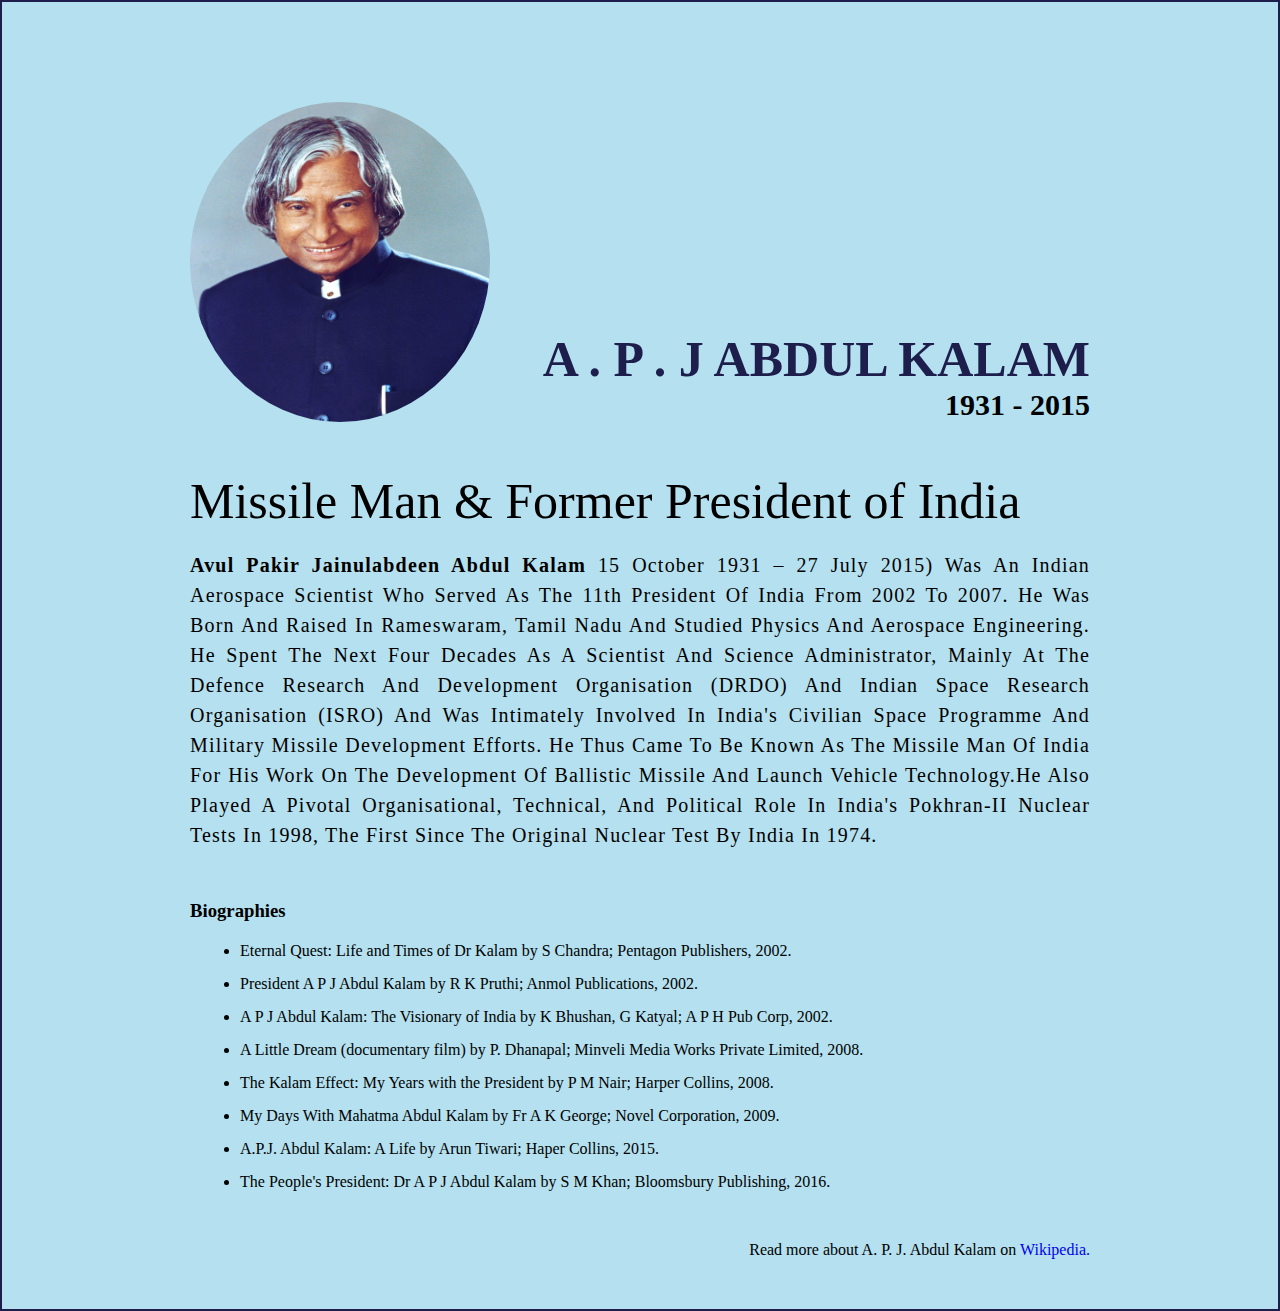
==== LEVEL2 TASK2 TRIBUTE PAGE/index.html @ fc319d4c "Add files via upload" ====
<!DOCTYPE html>
<html lang="en">
  <head>
    <meta charset="UTF-8" />

    <meta http-equiv="X-UA-Compatible" content="IE=edge" />

    <meta name="viewport" content="width=device-width, initial-scale=1.0" />
    <title>The Tribute Website | A.P. J Abdul Kalam</title>
    <link rel="stylesheet" href="style.css" />
  </head>
  <body>
    <div class="container">
      <div class="content">
        <section class="top_section">
          <div class="image_container">
            <img src="./images/apj.jpg" alt="tribute" />
          </div>
          <div>
            <h1>A . P . J Abdul Kalam</h1>
            <h4>1931 - 2015</h4>
          </div>
        </section>
        <section class="about_section">
          <h2>Missile Man & Former President of India</h2>
          <p>
            <b>Avul Pakir Jainulabdeen Abdul Kalam</b> 15 October 1931 – 27 July
            2015) was an Indian aerospace scientist who served as the 11th
            president of India from 2002 to 2007. He was born and raised in
            Rameswaram, Tamil Nadu and studied physics and aerospace
            engineering. He spent the next four decades as a scientist and
            science administrator, mainly at the Defence Research and
            Development Organisation (DRDO) and Indian Space Research
            Organisation (ISRO) and was intimately involved in India's civilian
            space programme and military missile development efforts. He thus
            came to be known as the Missile Man of India for his work on the
            development of ballistic missile and launch vehicle
            technology.He also played a pivotal organisational,
            technical, and political role in India's Pokhran-II nuclear tests in
            1998, the first since the original nuclear test by India in 1974.
          </p>
        </section>
        <section class="biography_section">
          <h3>Biographies</h3>
          <ul>
            <li>
              Eternal Quest: Life and Times of Dr Kalam by S Chandra; Pentagon
              Publishers, 2002.
            </li>
            <li>
              President A P J Abdul Kalam by R K Pruthi; Anmol Publications,
              2002.
            </li>
            <li>
              A P J Abdul Kalam: The Visionary of India by K Bhushan, G Katyal;
              A P H Pub Corp, 2002.
            </li>
            <li>
              A Little Dream (documentary film) by P. Dhanapal; Minveli Media
              Works Private Limited, 2008.
            </li>
            <li>
              The Kalam Effect: My Years with the President by P M Nair; Harper
              Collins, 2008.
            </li>
            <li>
              My Days With Mahatma Abdul Kalam by Fr A K George; Novel
              Corporation, 2009.
            </li>
            <li>
              A.P.J. Abdul Kalam: A Life by Arun Tiwari; Haper Collins, 2015.
            </li>
            <li>
              The People's President: Dr A P J Abdul Kalam by S M Khan;
              Bloomsbury Publishing, 2016.
            </li>
          </ul>
        </section>
        <footer>
          <p>
            Read more about A. P. J. Abdul Kalam on
            <a href="https://en.wikipedia.org/wiki/A._P._J._Abdul_Kalam"
              >Wikipedia.</a
            >
          </p>
        </footer>
      </div>
    </div>
  </body>
</html>
---- LEVEL2 TASK2 TRIBUTE PAGE/style.css ----
* {
  margin: 0;
  padding: 0;
  box-sizing: border-box;
}

.container {
  background-color: #b4e0ef;
  min-height: 100vh;
  border: 2px solid #1d1e4c;
}

.content {
  max-width: 900px;
  margin: 0 auto;
}
.top_section {
  margin-top: 100px;
  display: flex;
  justify-content: space-between;
  align-items: flex-end;
}
.top_section h1 {
  font-size: 50px;
  font-weight: bold;
  color: #1d1e4c;
  text-transform: uppercase;
}
.top_section h4 {
  font-size: 30px;
  text-align: end;
}

.image_container {
  border-radius: 50%;
  overflow: hidden;
}

.image_container,
img {
  width: 300px;
  height: 320px;
}
.about_section {
  margin-top: 50px;
}
.about_section h2 {
  font-size: 50px;
  font-weight: 400;
  margin-bottom: 20px;
}
.about_section p {
  font-size: 20px;
  line-height: 30px;
  letter-spacing: 1.2px;
  text-align: justify;
  text-transform: capitalize;
}
.biography_section {
  margin: 50px 0;
}
.biography_section h3 {
  margin-bottom: 20px;
}
.biography_section ul {
  margin-left: 50px;
}
.biography_section li {
  margin-bottom: 15px;
}

footer {
  margin: 50px 0;
}
footer p {
  text-align: end;
  
}
footer p a{
  text-decoration: none;
}
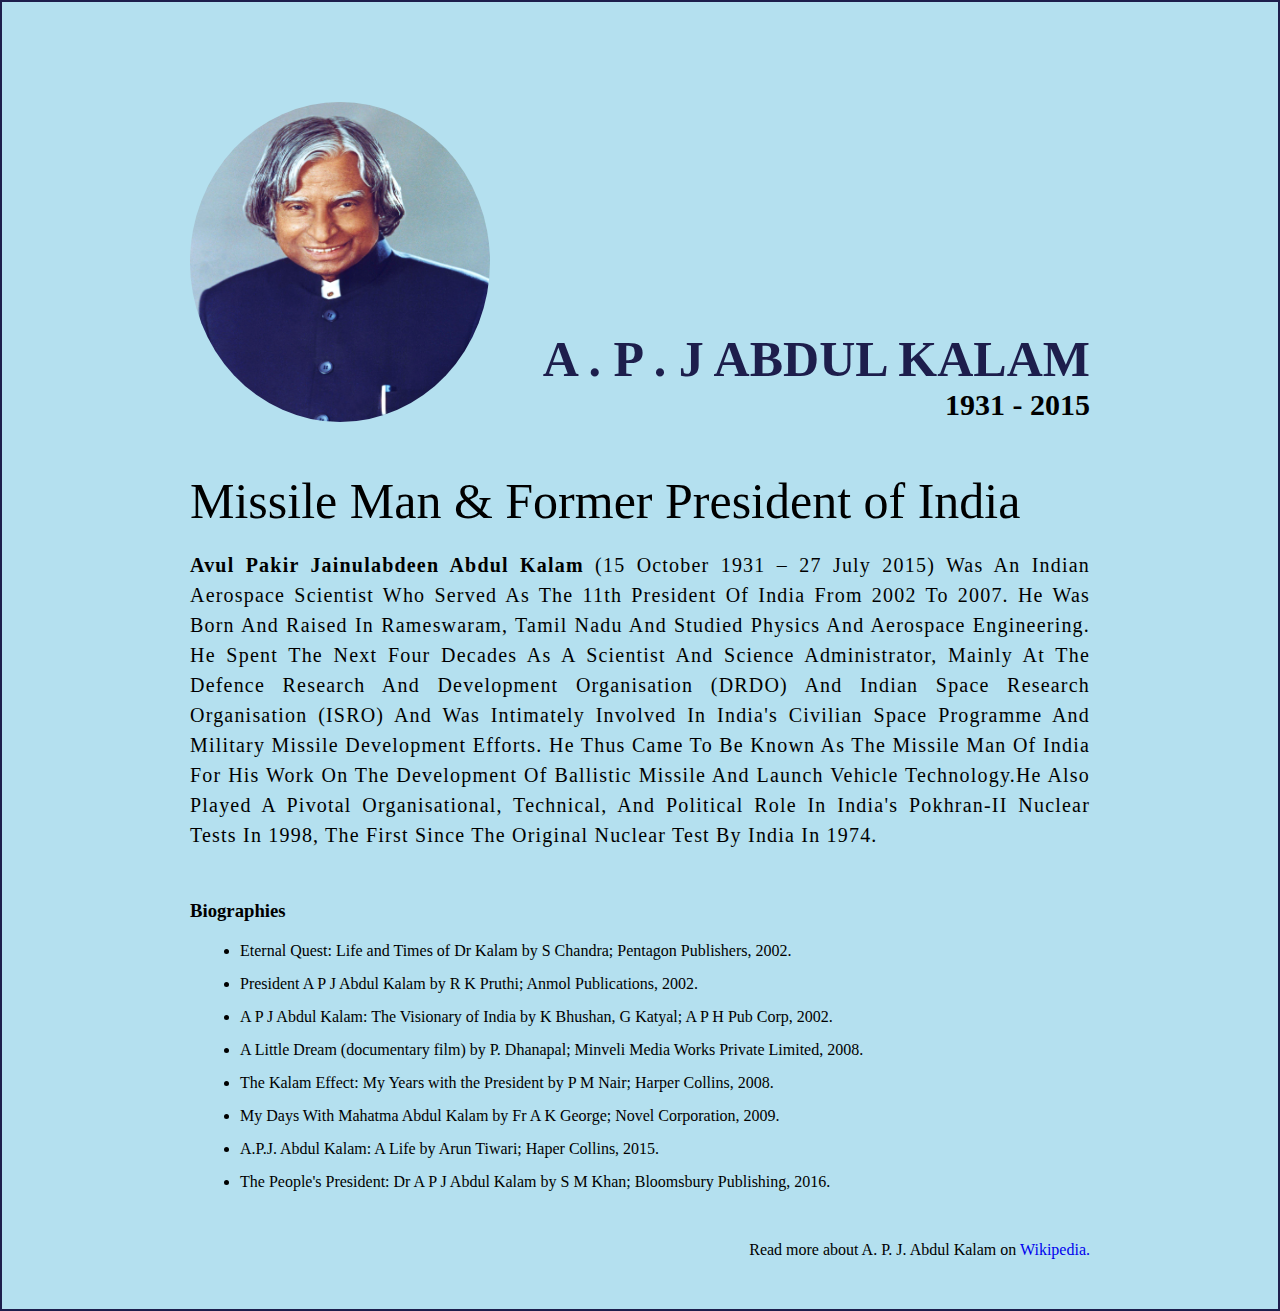
==== commit 5917f464: "Update index.html" ====
--- a/LEVEL2 TASK2 TRIBUTE PAGE/index.html
+++ b/LEVEL2 TASK2 TRIBUTE PAGE/index.html
@@ -24,7 +24,7 @@
         <section class="about_section">
           <h2>Missile Man & Former President of India</h2>
           <p>
-            <b>Avul Pakir Jainulabdeen Abdul Kalam</b> 15 October 1931 – 27 July
+            <b>Avul Pakir Jainulabdeen Abdul Kalam</b> (15 October 1931 – 27 July
             2015) was an Indian aerospace scientist who served as the 11th
             president of India from 2002 to 2007. He was born and raised in
             Rameswaram, Tamil Nadu and studied physics and aerospace
